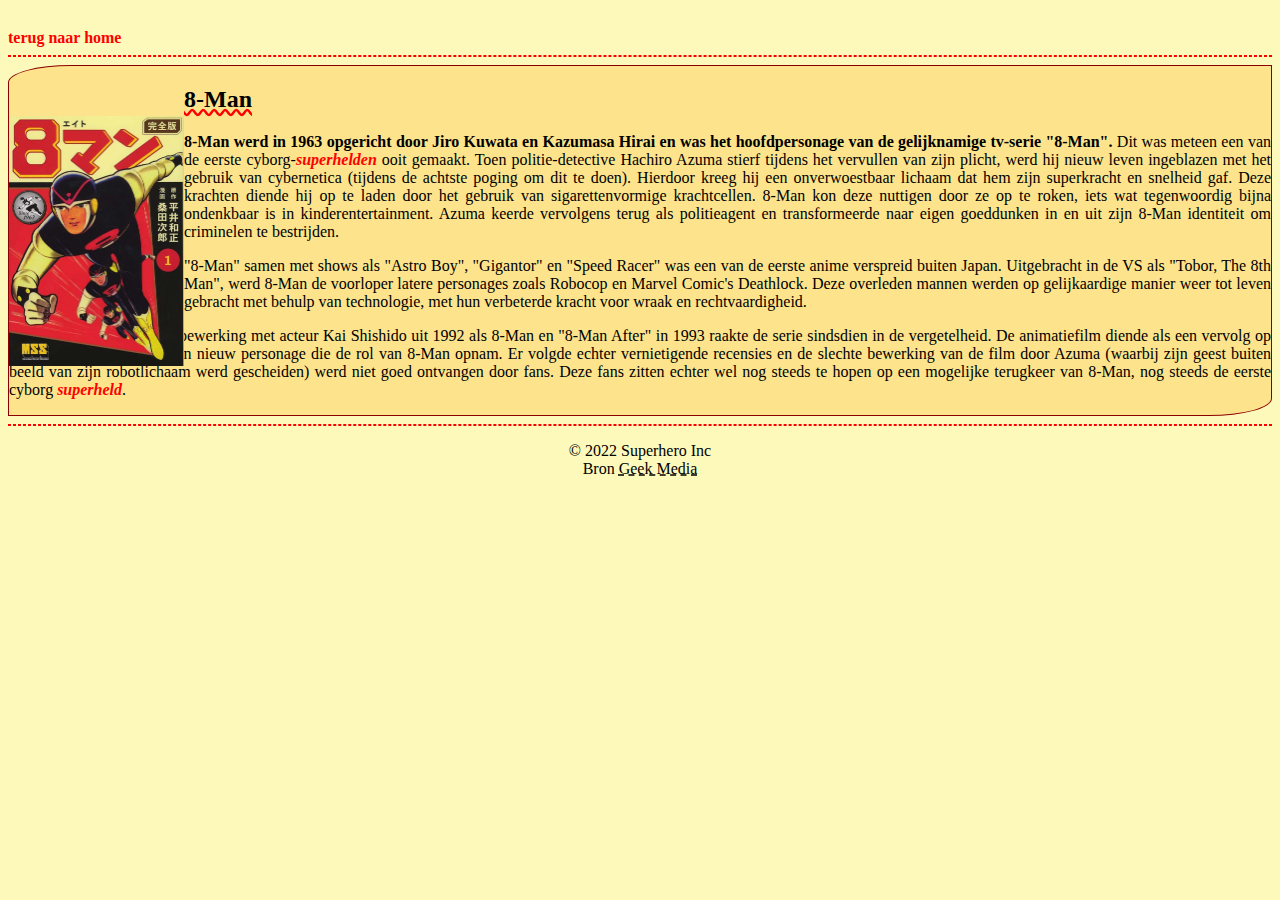
==== 8-Man.html @ 9e6af12c "oef3" ====
<!DOCTYPE html>
<html lang="en">
<head>
    <meta charset="UTF-8">
    <meta http-equiv="X-UA-Compatible" content="IE=edge">
    <meta name="viewport" content="width=device-width, initial-scale=1.0">
    <link rel="stylesheet" href="stylesheet.css">
    <title>8-Man</title>
</head>
<body style="background-color: rgb(253, 249, 187);">
    <li><a href="index.html">terug naar home</a></li>
    <hr style="border-style: dashed; border-color: red ;">
    <article class="8-Man">
        <img src="afbeeldingen/8man.jpg" alt="img" width="175" height="250" align="left" style="position: relative; top: 50px ;" >
        <h2 class="txt-dec">8-Man</h2>
    
        <p align="justify"><strong>8-Man werd in 1963 opgericht door Jiro Kuwata en Kazumasa Hirai en was het hoofdpersonage van de gelijknamige tv-serie "8-Man".</strong> Dit was meteen een van de eerste cyborg-<span>superhelden</span> ooit gemaakt.
        Toen politie-detective Hachiro Azuma stierf tijdens het vervullen van zijn plicht, werd hij nieuw leven ingeblazen met het gebruik van cybernetica (tijdens de achtste poging om dit te doen).
        Hierdoor kreeg hij een onverwoestbaar lichaam dat hem zijn superkracht en snelheid gaf. Deze krachten diende hij op te laden door het gebruik van sigarettenvormige krachtcellen. 
        8-Man kon deze nuttigen door ze op te roken, iets wat tegenwoordig bijna ondenkbaar is in kinderentertainment.
        Azuma keerde vervolgens terug als politieagent en transformeerde naar eigen goeddunken in en uit zijn 8-Man identiteit om criminelen te bestrijden.</p>
    
        <p align="justify">"8-Man" samen met shows als "Astro Boy", "Gigantor" en "Speed ​​Racer" was een van de eerste anime verspreid buiten Japan.
        Uitgebracht in de VS als "Tobor, The 8th Man", werd 8-Man de voorloper latere personages zoals Robocop en Marvel Comic's Deathlock.
        Deze overleden mannen werden op gelijkaardige manier weer tot leven gebracht met behulp van technologie, met hun verbeterde kracht voor wraak en rechtvaardigheid.</p>
    
        <p align="justify">Met slechts een live-actie-bewerking met acteur Kai Shishido uit 1992 als 8-Man en "8-Man After" in 1993 raakte de serie sindsdien in de vergetelheid.
        De animatiefilm diende als een vervolg op de televisieserie bevatte een nieuw personage die de rol van 8-Man opnam.
        Er volgde echter vernietigende recensies en de slechte bewerking van de film door Azuma (waarbij zijn geest buiten beeld van zijn robotlichaam werd gescheiden) werd niet goed ontvangen door fans.
        Deze fans zitten echter wel nog steeds te hopen op een mogelijke terugkeer van 8-Man, nog steeds de eerste cyborg <span>superheld</span>.</p>
        </article>

        <hr style="border-style: dashed; border-color: red ;">

        <div><p align = "center">© 2022 Superhero Inc
            <br>Bron <u>Geek Media</u></p></div>
    
</body>
</html>
---- stylesheet.css ----
li{
   list-style-image: url(afbeeldingen/listIcon.png);
   font-weight: bold; 
}

a{
    color: red;
    text-decoration: none;
}

article{
    border: 1px solid darkred;
    border-radius: 5% 0 ;
    background-color: rgba(255, 166, 0, 0.25);
}

@keyframes changeColor {
    0% {
      background-color: rgba(255, 166, 0, 0.25);
    }
    100% {
      background-color: rgba(255, 47, 0, 0.448);
    }
  }

  .element {
    animation: changeColor 2s infinite;
  }

  span{
    color: red;
    font-style: italic;
    font-weight: bold;
  }

  .txt-dec{
    text-decoration: underline;
    text-decoration-style: wavy;
    text-decoration-color: red;
  }

  u{
    text-decoration-style: dashed;
  }
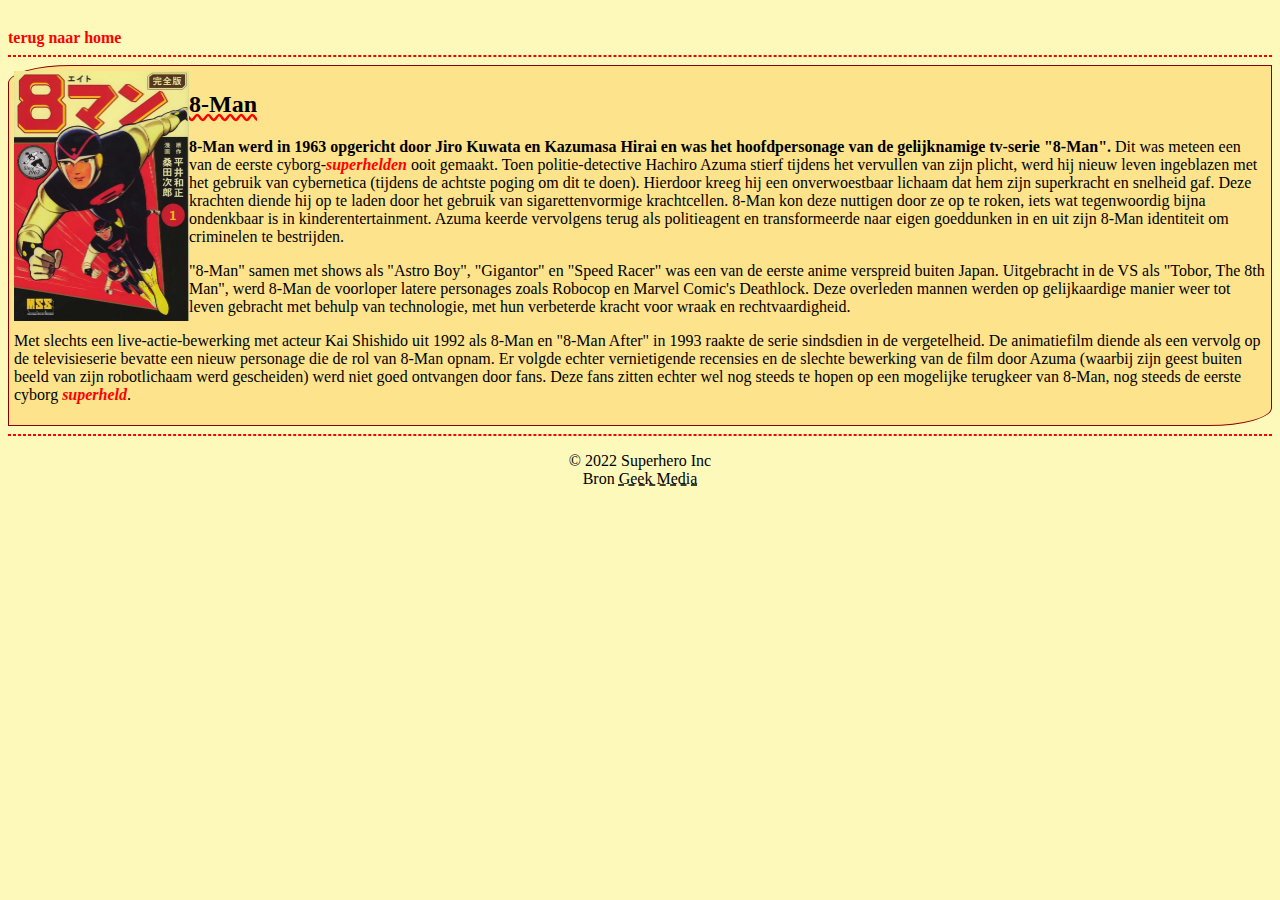
==== commit e6e5ba85: "+animation" ====
--- a/8-Man.html
+++ b/8-Man.html
@@ -10,21 +10,21 @@
 <body style="background-color: rgb(253, 249, 187);">
     <li><a href="index.html">terug naar home</a></li>
     <hr style="border-style: dashed; border-color: red ;">
-    <article class="8-Man">
-        <img src="afbeeldingen/8man.jpg" alt="img" width="175" height="250" align="left" style="position: relative; top: 50px ;" >
+    <article class="8-Man element">
+        <img src="afbeeldingen/8man.jpg" alt="img" width="175" height="250" align="left">
         <h2 class="txt-dec">8-Man</h2>
     
-        <p align="justify"><strong>8-Man werd in 1963 opgericht door Jiro Kuwata en Kazumasa Hirai en was het hoofdpersonage van de gelijknamige tv-serie "8-Man".</strong> Dit was meteen een van de eerste cyborg-<span>superhelden</span> ooit gemaakt.
+        <p><strong>8-Man werd in 1963 opgericht door Jiro Kuwata en Kazumasa Hirai en was het hoofdpersonage van de gelijknamige tv-serie "8-Man".</strong> Dit was meteen een van de eerste cyborg-<span>superhelden</span> ooit gemaakt.
         Toen politie-detective Hachiro Azuma stierf tijdens het vervullen van zijn plicht, werd hij nieuw leven ingeblazen met het gebruik van cybernetica (tijdens de achtste poging om dit te doen).
         Hierdoor kreeg hij een onverwoestbaar lichaam dat hem zijn superkracht en snelheid gaf. Deze krachten diende hij op te laden door het gebruik van sigarettenvormige krachtcellen. 
         8-Man kon deze nuttigen door ze op te roken, iets wat tegenwoordig bijna ondenkbaar is in kinderentertainment.
         Azuma keerde vervolgens terug als politieagent en transformeerde naar eigen goeddunken in en uit zijn 8-Man identiteit om criminelen te bestrijden.</p>
     
-        <p align="justify">"8-Man" samen met shows als "Astro Boy", "Gigantor" en "Speed ​​Racer" was een van de eerste anime verspreid buiten Japan.
+        <p>"8-Man" samen met shows als "Astro Boy", "Gigantor" en "Speed ​​Racer" was een van de eerste anime verspreid buiten Japan.
         Uitgebracht in de VS als "Tobor, The 8th Man", werd 8-Man de voorloper latere personages zoals Robocop en Marvel Comic's Deathlock.
         Deze overleden mannen werden op gelijkaardige manier weer tot leven gebracht met behulp van technologie, met hun verbeterde kracht voor wraak en rechtvaardigheid.</p>
     
-        <p align="justify">Met slechts een live-actie-bewerking met acteur Kai Shishido uit 1992 als 8-Man en "8-Man After" in 1993 raakte de serie sindsdien in de vergetelheid.
+        <p>Met slechts een live-actie-bewerking met acteur Kai Shishido uit 1992 als 8-Man en "8-Man After" in 1993 raakte de serie sindsdien in de vergetelheid.
         De animatiefilm diende als een vervolg op de televisieserie bevatte een nieuw personage die de rol van 8-Man opnam.
         Er volgde echter vernietigende recensies en de slechte bewerking van de film door Azuma (waarbij zijn geest buiten beeld van zijn robotlichaam werd gescheiden) werd niet goed ontvangen door fans.
         Deze fans zitten echter wel nog steeds te hopen op een mogelijke terugkeer van 8-Man, nog steeds de eerste cyborg <span>superheld</span>.</p>
--- a/stylesheet.css
+++ b/stylesheet.css
@@ -10,6 +10,7 @@
 
 article{
     border: 1px solid darkred;
+    padding: 5px;
     border-radius: 5% 0 ;
     background-color: rgba(255, 166, 0, 0.25);
 }
@@ -18,13 +19,27 @@
     0% {
       background-color: rgba(255, 166, 0, 0.25);
     }
+
+    25% {
+      background-color: rgba(8, 0, 255, 0.25);
+    }
+    
+    50% {
+      background-color: rgba(255, 0, 212, 0.25);
+    }
+
+    75% {
+      background-color: rgba(0, 255, 238, 0.258);
+    }
+
     100% {
-      background-color: rgba(255, 47, 0, 0.448);
+      background-color: rgba(255, 166, 0, 0.25);
     }
+    
   }
 
   .element {
-    animation: changeColor 2s infinite;
+    animation: changeColor 50s infinite;
   }
 
   span{
@@ -42,3 +57,13 @@
   u{
     text-decoration-style: dashed;
   }
+
+  a:hover{
+    color: rgb(134, 0, 0);
+    transition: all 0.2s linear;
+  }
+
+  img:hover{
+    transform: scale(1.3);
+    transition: all 0.2s linear;
+  }
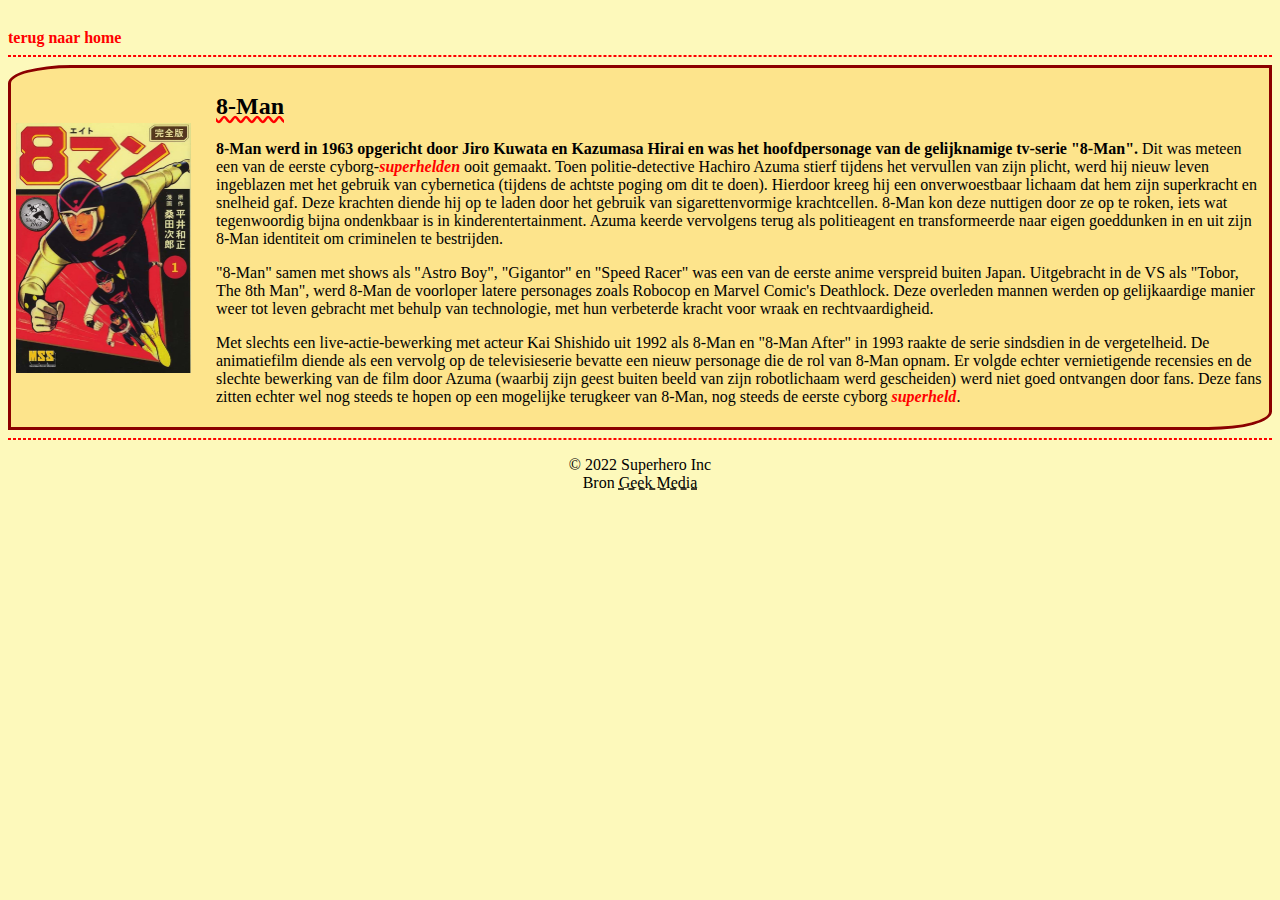
==== commit 44b77d79: "++" ====
--- a/8-Man.html
+++ b/8-Man.html
@@ -1,39 +1,72 @@
 <!DOCTYPE html>
 <html lang="en">
-<head>
-    <meta charset="UTF-8">
-    <meta http-equiv="X-UA-Compatible" content="IE=edge">
-    <meta name="viewport" content="width=device-width, initial-scale=1.0">
-    <link rel="stylesheet" href="stylesheet.css">
+  <head>
+    <meta charset="UTF-8" />
+    <meta http-equiv="X-UA-Compatible" content="IE=edge" />
+    <meta name="viewport" content="width=device-width, initial-scale=1.0" />
+    <link rel="stylesheet" href="stylesheet.css" />
     <title>8-Man</title>
-</head>
-<body style="background-color: rgb(253, 249, 187);">
+  </head>
+  <body style="background-color: rgb(253, 249, 187)">
     <li><a href="index.html">terug naar home</a></li>
-    <hr style="border-style: dashed; border-color: red ;">
+    <hr style="border-style: dashed; border-color: red" />
     <article class="8-Man element">
-        <img src="afbeeldingen/8man.jpg" alt="img" width="175" height="250" align="left">
+      <div><img
+        src="afbeeldingen/8man.jpg"
+        alt="img"
+        width="175"
+        height="250"
+        align="left"
+        style="position: relative; top: 50px ;"
+      /></div>
+      <div style="margin-left: 200px;">
         <h2 class="txt-dec">8-Man</h2>
-    
-        <p><strong>8-Man werd in 1963 opgericht door Jiro Kuwata en Kazumasa Hirai en was het hoofdpersonage van de gelijknamige tv-serie "8-Man".</strong> Dit was meteen een van de eerste cyborg-<span>superhelden</span> ooit gemaakt.
-        Toen politie-detective Hachiro Azuma stierf tijdens het vervullen van zijn plicht, werd hij nieuw leven ingeblazen met het gebruik van cybernetica (tijdens de achtste poging om dit te doen).
-        Hierdoor kreeg hij een onverwoestbaar lichaam dat hem zijn superkracht en snelheid gaf. Deze krachten diende hij op te laden door het gebruik van sigarettenvormige krachtcellen. 
-        8-Man kon deze nuttigen door ze op te roken, iets wat tegenwoordig bijna ondenkbaar is in kinderentertainment.
-        Azuma keerde vervolgens terug als politieagent en transformeerde naar eigen goeddunken in en uit zijn 8-Man identiteit om criminelen te bestrijden.</p>
-    
-        <p>"8-Man" samen met shows als "Astro Boy", "Gigantor" en "Speed ​​Racer" was een van de eerste anime verspreid buiten Japan.
-        Uitgebracht in de VS als "Tobor, The 8th Man", werd 8-Man de voorloper latere personages zoals Robocop en Marvel Comic's Deathlock.
-        Deze overleden mannen werden op gelijkaardige manier weer tot leven gebracht met behulp van technologie, met hun verbeterde kracht voor wraak en rechtvaardigheid.</p>
-    
-        <p>Met slechts een live-actie-bewerking met acteur Kai Shishido uit 1992 als 8-Man en "8-Man After" in 1993 raakte de serie sindsdien in de vergetelheid.
-        De animatiefilm diende als een vervolg op de televisieserie bevatte een nieuw personage die de rol van 8-Man opnam.
-        Er volgde echter vernietigende recensies en de slechte bewerking van de film door Azuma (waarbij zijn geest buiten beeld van zijn robotlichaam werd gescheiden) werd niet goed ontvangen door fans.
-        Deze fans zitten echter wel nog steeds te hopen op een mogelijke terugkeer van 8-Man, nog steeds de eerste cyborg <span>superheld</span>.</p>
-        </article>
 
-        <hr style="border-style: dashed; border-color: red ;">
+        <p>
+          <strong
+            >8-Man werd in 1963 opgericht door Jiro Kuwata en Kazumasa Hirai en
+            was het hoofdpersonage van de gelijknamige tv-serie "8-Man".</strong
+          >
+          Dit was meteen een van de eerste cyborg-<span>superhelden</span> ooit
+          gemaakt. Toen politie-detective Hachiro Azuma stierf tijdens het
+          vervullen van zijn plicht, werd hij nieuw leven ingeblazen met het
+          gebruik van cybernetica (tijdens de achtste poging om dit te doen).
+          Hierdoor kreeg hij een onverwoestbaar lichaam dat hem zijn superkracht
+          en snelheid gaf. Deze krachten diende hij op te laden door het gebruik
+          van sigarettenvormige krachtcellen. 8-Man kon deze nuttigen door ze op
+          te roken, iets wat tegenwoordig bijna ondenkbaar is in
+          kinderentertainment. Azuma keerde vervolgens terug als politieagent en
+          transformeerde naar eigen goeddunken in en uit zijn 8-Man identiteit
+          om criminelen te bestrijden.
+        </p>
 
-        <div><p align = "center">© 2022 Superhero Inc
-            <br>Bron <u>Geek Media</u></p></div>
-    
-</body>
-</html>+        <p>
+          "8-Man" samen met shows als "Astro Boy", "Gigantor" en "Speed ​​Racer"
+          was een van de eerste anime verspreid buiten Japan. Uitgebracht in de
+          VS als "Tobor, The 8th Man", werd 8-Man de voorloper latere personages
+          zoals Robocop en Marvel Comic's Deathlock. Deze overleden mannen
+          werden op gelijkaardige manier weer tot leven gebracht met behulp van
+          technologie, met hun verbeterde kracht voor wraak en rechtvaardigheid.
+        </p>
+
+        <p>
+          Met slechts een live-actie-bewerking met acteur Kai Shishido uit 1992
+          als 8-Man en "8-Man After" in 1993 raakte de serie sindsdien in de
+          vergetelheid. De animatiefilm diende als een vervolg op de
+          televisieserie bevatte een nieuw personage die de rol van 8-Man opnam.
+          Er volgde echter vernietigende recensies en de slechte bewerking van
+          de film door Azuma (waarbij zijn geest buiten beeld van zijn
+          robotlichaam werd gescheiden) werd niet goed ontvangen door fans. Deze
+          fans zitten echter wel nog steeds te hopen op een mogelijke terugkeer
+          van 8-Man, nog steeds de eerste cyborg <span>superheld</span>.
+        </p>
+      </div>
+    </article>
+
+    <hr style="border-style: dashed; border-color: red" />
+
+    <div>
+      <p align="center">© 2022 Superhero Inc <br />Bron <u>Geek Media</u></p>
+    </div>
+  </body>
+</html>
--- a/stylesheet.css
+++ b/stylesheet.css
@@ -9,7 +9,7 @@
 }
 
 article{
-    border: 1px solid darkred;
+    border: 3px solid darkred;
     padding: 5px;
     border-radius: 5% 0 ;
     background-color: rgba(255, 166, 0, 0.25);
@@ -67,3 +67,9 @@
     transform: scale(1.3);
     transition: all 0.2s linear;
   }
+
+  img{
+    display: block;
+    margin:auto;
+  }
+
